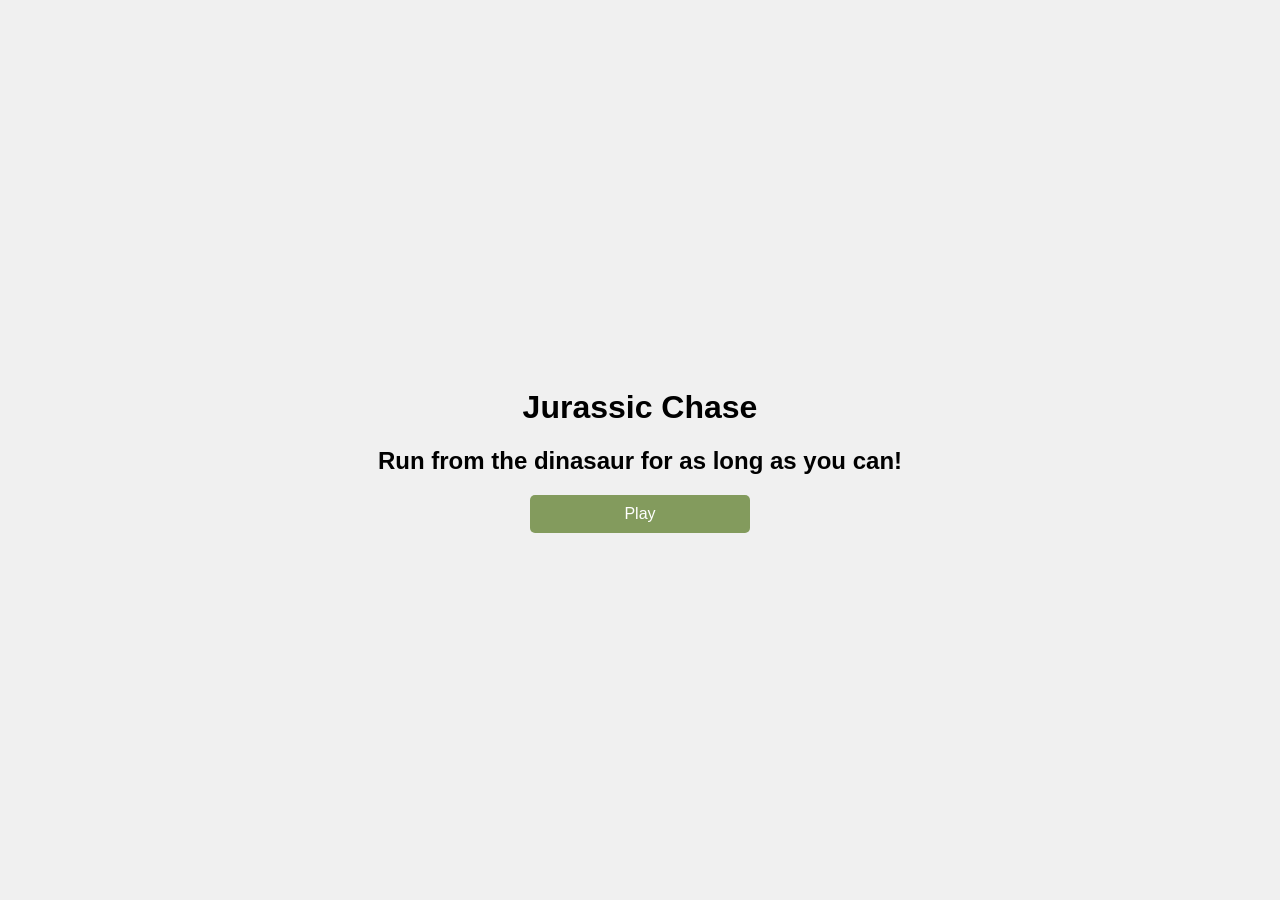
==== game.html @ ca001eb8 "save" ====
<!DOCTYPE html>
<html lang="en">
<head>
  <title>game.html</title>
  <meta charset="UTF-8">
  <meta name="viewport" content="width=device-width, initial-scale=1.0">
  
  <!-- stylesheets *******************************************-->
<link rel="stylesheet" href="style.css">  

<!-- intro page ***************************************-->


</head>
<body>
<header>
    <h1>
        Jurassic Chase
    </h1>

    <h2>
        Run from the dinasaur for as long as you can!
    </h2>
    <button onclick="location.href='index.html'">Play</button>
</header>

  <!--js page *******************************************-->
  <script src="index.js"></script>
  
</body>
</html>
---- style.css ----
body {
  font-family: Arial, sans-serif;
  display: flex;
  justify-content: center;
  align-items: center;
  height: 100vh;
  margin: 0;
  background-color: #f0f0f0;
}

header {
  text-align: center;
  /*background-color: ;
  font-family: ;
  color: ; /*for the text*/
  
}

.container {
  display: flex;
  gap: 20px;
}

.column {
  display: flex;
  flex-direction: column;
  gap: 10px;
}

button {
  
  padding: 10px 20px;
  font-size: 16px;
  cursor: pointer;
  border: none;
  border-radius: 5px;
  background-color:#839b5d;
  color: #fff;
  transition: background-color 0.3s;
  width: 220px; /* Set a fixed width */
  text-align: center;
}

button:hover {
  background-color: #505c3e;
}
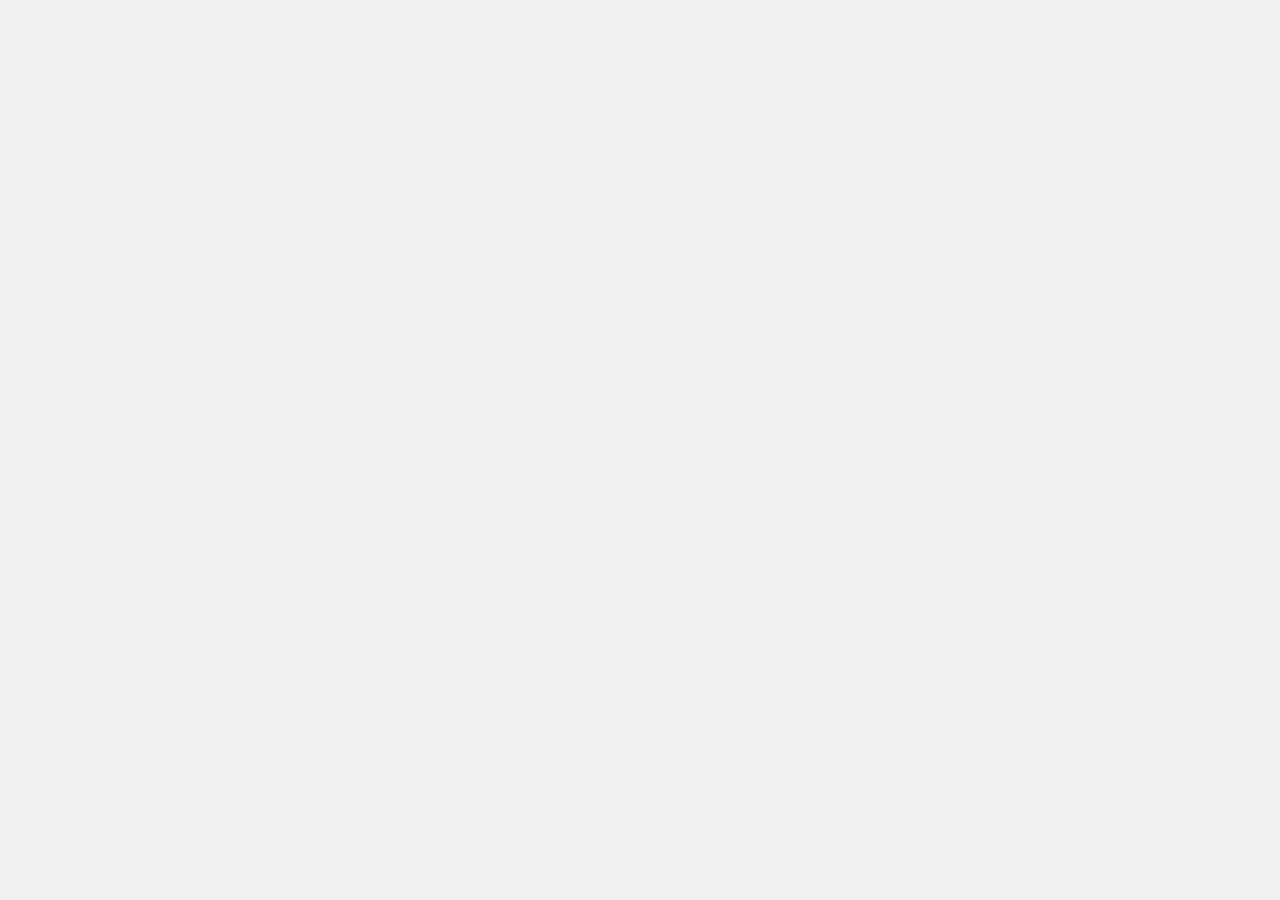
==== commit 0841be5b: "save" ====
--- a/game.html
+++ b/game.html
@@ -8,24 +8,18 @@
   <!-- stylesheets *******************************************-->
 <link rel="stylesheet" href="style.css">  
 
-<!-- intro page ***************************************-->
-
+<!-- P5.js & P5.play ***************************************-->
+  <script src="https://cdnjs.cloudflare.com/ajax/libs/p5.js/1.8.0/p5.js" 
+  integrity="sha512-bzpp8klYroR6PFgL3RJ+VkvY5hJna7Zd38OA56peUDHSNQpSiN9lDQVnMYtcw7hoAVhbR6mAOdH+ymzg1o+G0A==" crossorigin="anonymous" referrerpolicy="no-referrer"></script>
+  <script src="https://cdnjs.cloudflare.com/ajax/libs/p5.js/1.8.0/addons/p5.sound.js" integrity="sha512-TU9AWtV5uUZPX8dbBAH8NQF1tSdigPRRT82vllAQ1Ke28puiqLA6ZVKxtUGlgrH6yWFnkKy+sE6luNEGH9ar0A=="crossorigin="anonymous" referrerpolicy="no-referrer"></script>
+  <script src="https://p5play.org/v3/planck.min.js"></script>
+  <script src="https://p5play.org/v3/p5play.js"></script>
 
 </head>
 <body>
-<header>
-    <h1>
-        Jurassic Chase
-    </h1>
-
-    <h2>
-        Run from the dinasaur for as long as you can!
-    </h2>
-    <button onclick="location.href='index.html'">Play</button>
-</header>
 
   <!--js page *******************************************-->
+  <!--<button onclick="location.href='game.html'">play</button>-->
   <script src="index.js"></script>
   
-</body>
-</html>+</body>
